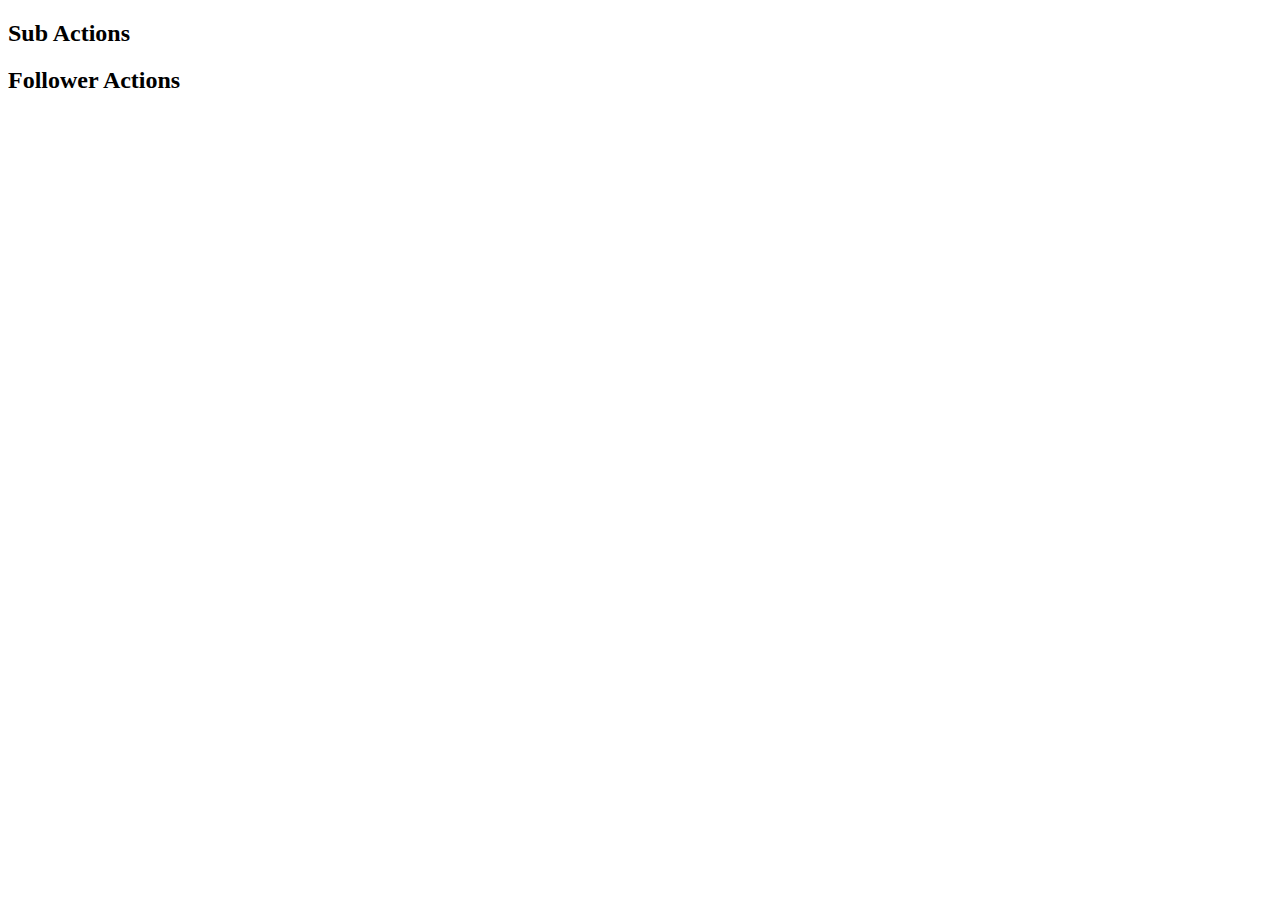
==== public/index.html @ e560bb6a "Create index.html" ====
<!DOCTYPE html>
<html lang="en">
<head>
  <meta charset="UTF-8">
  <title>Twitch Enhanced Experience</title>
  <link rel="stylesheet" href="style.css">
</head>
<body>

  <!-- 🟣 Le stream -->
  <div id="twitch-stream" class="floating draggable resizable"></div>

  <!-- 💬 Le chat -->
  <div id="twitch-chat" class="floating draggable resizable"></div>

  <!-- ⚙️ Panneau d’actions SUB -->
  <div id="sub-actions" class="floating draggable resizable hidden">
    <h2>Sub Actions</h2>
    <ul id="sub-action-list"></ul>
  </div>

  <!-- ⚙️ Panneau d’actions FOLLOWER -->
  <div id="follower-actions" class="floating draggable resizable hidden">
    <h2>Follower Actions</h2>
    <ul id="follower-action-list"></ul>
  </div>

  <script src="main.js"></script>
</body>
</html>
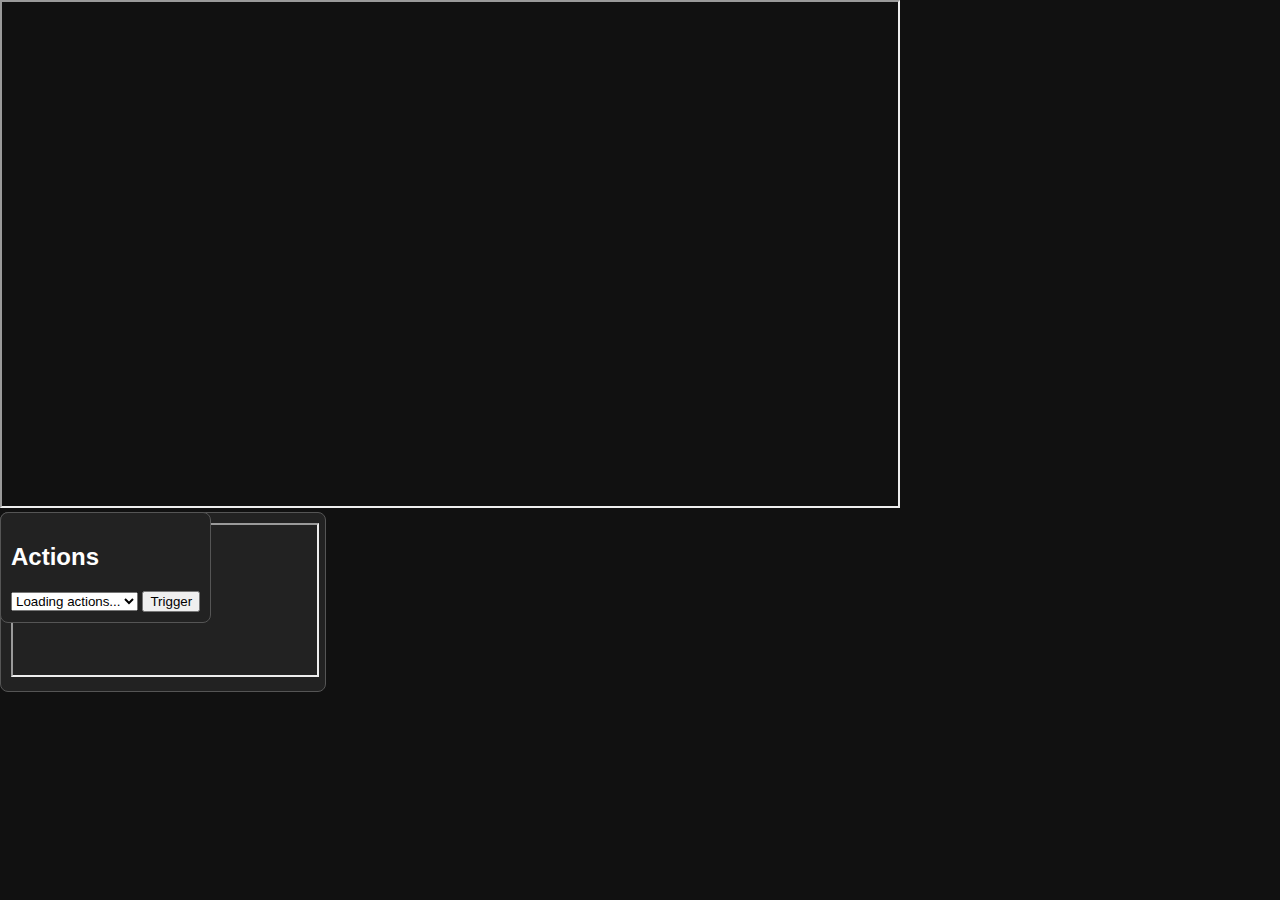
==== commit 6c4d1294: "Update index.html" ====
--- a/public/index.html
+++ b/public/index.html
@@ -1,30 +1,41 @@
+<!-- public/index.html -->
 <!DOCTYPE html>
 <html lang="en">
-<head>
-  <meta charset="UTF-8">
-  <title>Twitch Enhanced Experience</title>
-  <link rel="stylesheet" href="style.css">
-</head>
-<body>
+  <head>
+    <meta charset="UTF-8" />
+    <title>Twitch Enhanced Experience</title>
+    <meta name="viewport" content="width=device-width, initial-scale=1.0" />
+    <link rel="stylesheet" href="/src/css/style.css" />
+  </head>
+  <body>
+    <div id="app">
+      <div id="stream-container">
+        <iframe
+          id="twitch-stream"
+          src="https://player.twitch.tv/?channel=lebluxtv&parent=localhost"
+          height="100%"
+          width="100%"
+          allowfullscreen>
+        </iframe>
+      </div>
 
-  <!-- 🟣 Le stream -->
-  <div id="twitch-stream" class="floating draggable resizable"></div>
+      <div id="chat-panel" class="floating">
+        <iframe
+          src="https://www.twitch.tv/embed/lebluxtv/chat?parent=localhost"
+          height="100%"
+          width="100%">
+        </iframe>
+      </div>
 
-  <!-- 💬 Le chat -->
-  <div id="twitch-chat" class="floating draggable resizable"></div>
+      <div id="actions-panel" class="floating">
+        <h2>Actions</h2>
+        <select id="action-select">
+          <option disabled selected>Loading actions...</option>
+        </select>
+        <button id="trigger-action">Trigger</button>
+      </div>
+    </div>
 
-  <!-- ⚙️ Panneau d’actions SUB -->
-  <div id="sub-actions" class="floating draggable resizable hidden">
-    <h2>Sub Actions</h2>
-    <ul id="sub-action-list"></ul>
-  </div>
-
-  <!-- ⚙️ Panneau d’actions FOLLOWER -->
-  <div id="follower-actions" class="floating draggable resizable hidden">
-    <h2>Follower Actions</h2>
-    <ul id="follower-action-list"></ul>
-  </div>
-
-  <script src="main.js"></script>
-</body>
+    <script type="module" src="/src/js/main.js"></script>
+  </body>
 </html>
--- a/src/css/style.css
+++ b/src/css/style.css
@@ -0,0 +1,42 @@
+body {
+  margin: 0;
+  background: #111;
+  font-family: sans-serif;
+  overflow: hidden;
+}
+
+.floating {
+  position: absolute;
+  background: #222;
+  border: 1px solid #555;
+  border-radius: 8px;
+  padding: 10px;
+  color: white;
+}
+
+.hidden {
+  display: none;
+}
+
+.draggable {
+  cursor: move;
+}
+
+.resizable {
+  resize: both;
+  overflow: auto;
+}
+
+#twitch-stream {
+  width: 70vw;
+  height: 39.375vw; /* pour garder le bon ratio Twitch */
+  top: 10px;
+  left: 10px;
+}
+
+#twitch-chat {
+  width: 300px;
+  height: 500px;
+  top: 50px;
+  right: 10px;
+}
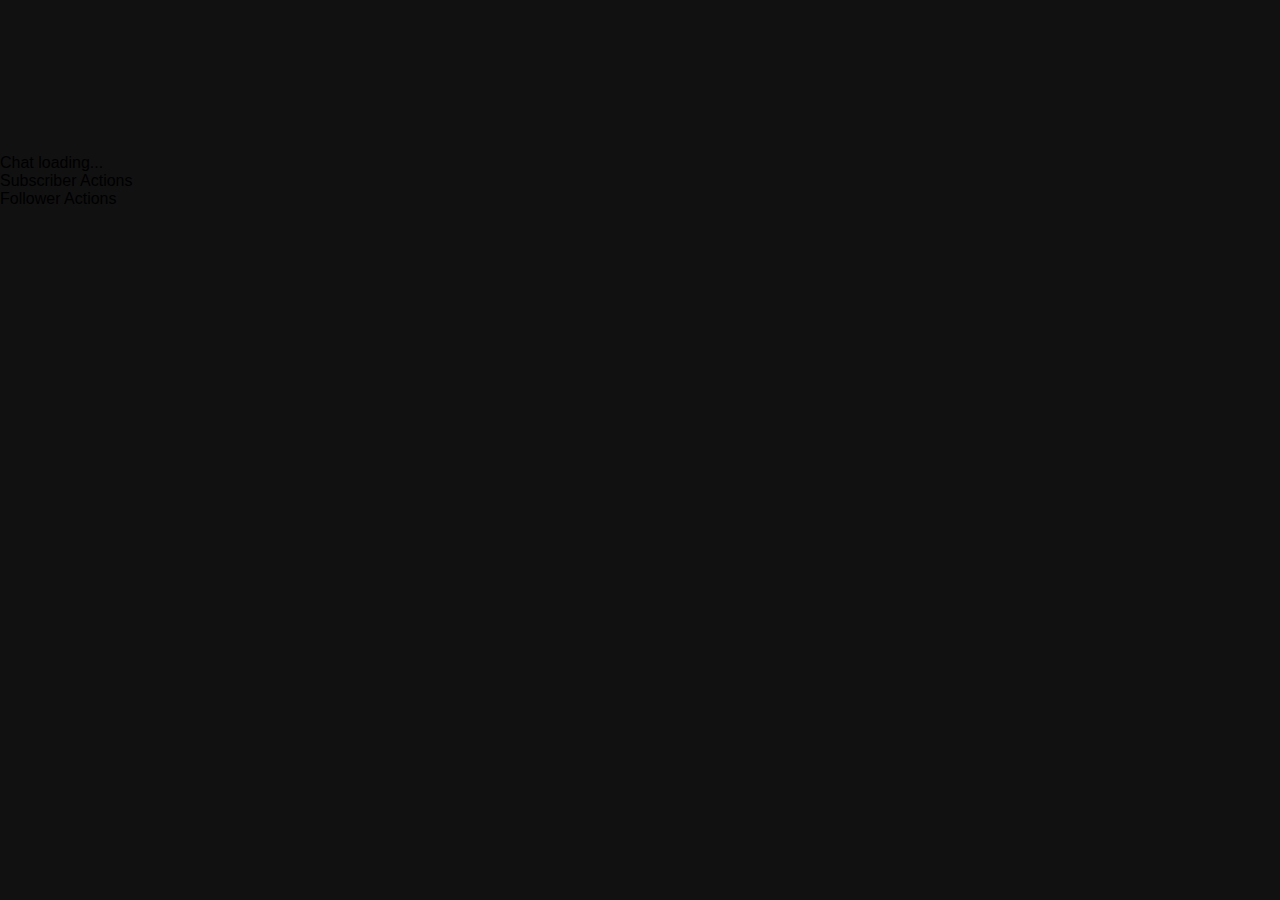
==== commit b2dd623e: "Update index.html" ====
--- a/public/index.html
+++ b/public/index.html
@@ -1,4 +1,3 @@
-<!-- public/index.html -->
 <!DOCTYPE html>
 <html lang="en">
   <head>
@@ -8,33 +7,19 @@
     <link rel="stylesheet" href="/src/css/style.css" />
   </head>
   <body>
-    <div id="app">
-      <div id="stream-container">
-        <iframe
-          id="twitch-stream"
-          src="https://player.twitch.tv/?channel=lebluxtv&parent=localhost"
-          height="100%"
-          width="100%"
-          allowfullscreen>
-        </iframe>
-      </div>
+    <div id="stream-container">
+      <iframe
+        src="https://player.twitch.tv/?channel=lebluxtv&parent=localhost"
+        height="100%"
+        width="100%"
+        allowfullscreen
+        frameborder="0"
+      ></iframe>
+    </div>
 
-      <div id="chat-panel" class="floating">
-        <iframe
-          src="https://www.twitch.tv/embed/lebluxtv/chat?parent=localhost"
-          height="100%"
-          width="100%">
-        </iframe>
-      </div>
-
-      <div id="actions-panel" class="floating">
-        <h2>Actions</h2>
-        <select id="action-select">
-          <option disabled selected>Loading actions...</option>
-        </select>
-        <button id="trigger-action">Trigger</button>
-      </div>
-    </div>
+    <div id="chat-panel" class="floating-panel">Chat loading...</div>
+    <div id="sub-panel" class="floating-panel">Subscriber Actions</div>
+    <div id="follower-panel" class="floating-panel">Follower Actions</div>
 
     <script type="module" src="/src/js/main.js"></script>
   </body>
